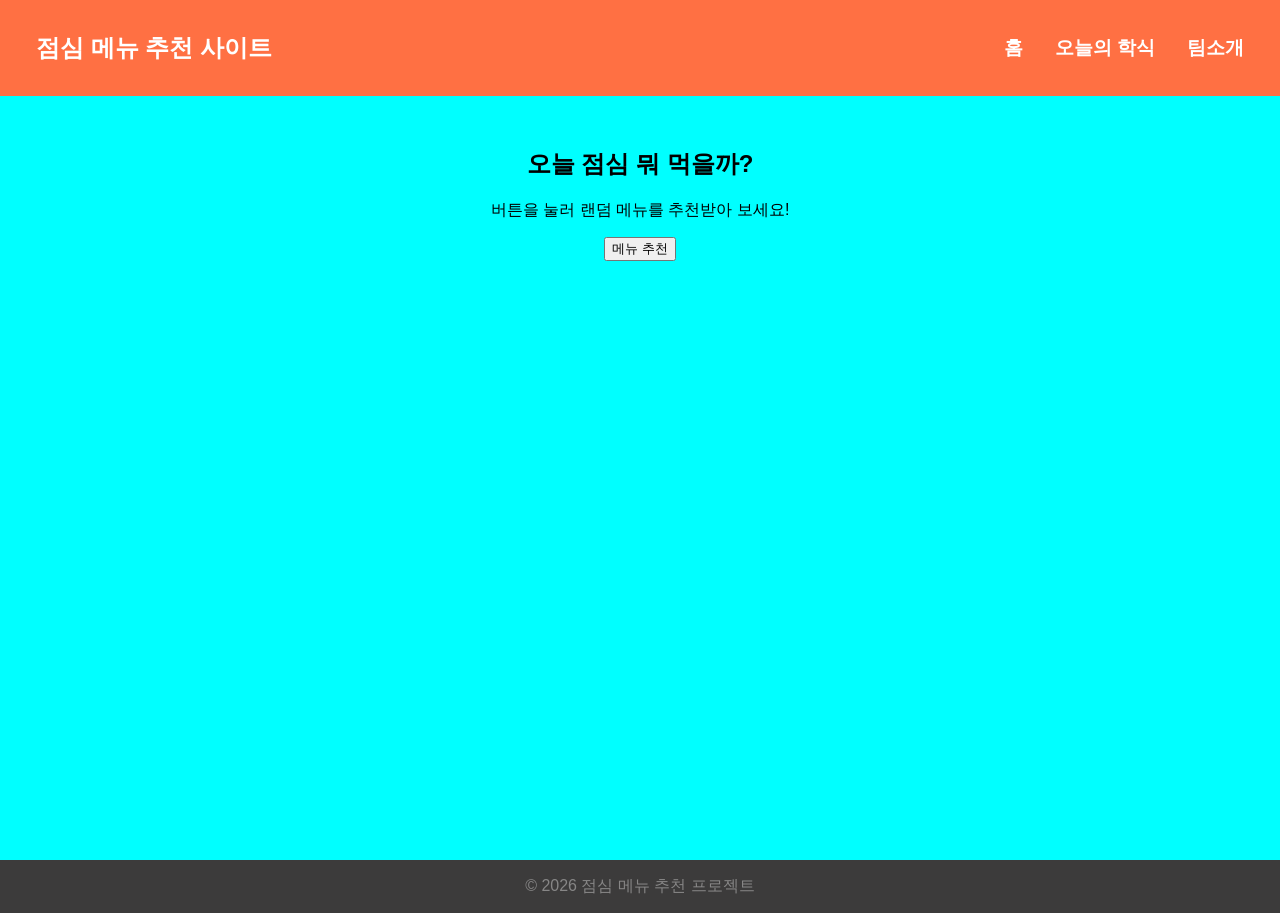
==== index.html @ a855310a "1st" ====
<!doctype html>
<html lang="ko">
  <head>
    <meta charset="UTF-8" />
    <title>점심 메뉴 추천</title>
    <link rel="stylesheet" href="style.css" />
  </head>
  <body>
    <header>
      <div class="header-container">
        <h1>점심 메뉴 추천 사이트</h1>
        <nav>
          <ul>
            <li><a href="index.html">홈</a></li>
            <li>
              <a
                href="https://joongbu.ac.kr/diet/index.es?mid=a10406030000&p=C&d=2026-04-07"
                >오늘의 학식</a
              >
            </li>
            <li><a href="team.html">팀소개</a></li>
          </ul>
        </nav>
      </div>
    </header>

    <main>
      <section class="intro">
        <h2>오늘 점심 뭐 먹을까?</h2>
        <p>버튼을 눌러 랜덤 메뉴를 추천받아 보세요!</p>
        <button onclick="recommendMenu()">메뉴 추천</button>
        <div id="result-card" class="menu-card hidden"></div>
      </section>
    </main>

    <footer>
      <p>© 2026 점심 메뉴 추천 프로젝트</p>
    </footer>

    <script>
      const menus = [
        {
          name: '비빔밥',
          desc: '다양한 나물과 고추장을 곁들인 영양식',
          img: 'images/bibimbap.jpg',
        },
        {
          name: '김치찌개',
          desc: '얼큰하고 따뜻한 국물 요리',
          img: 'images/kimchi.jpg',
        },
        {
          name: '불고기',
          desc: '달콤 짭짤한 소고기 요리',
          img: 'images/bulgogi.jpg',
        },
        {
          name: '짜장면',
          desc: '춘장의 깊은 맛이 나는 면 요리',
          img: 'images/jajang.jpg',
        },
        {
          name: '짬뽕',
          desc: '얼큰한 국물과 해산물이 가득한 면 요리',
          img: 'images/jjamppong.jpg',
        },
        {
          name: '탕수육',
          desc: '겉은 바삭, 속은 촉촉한 고기 튀김',
          img: 'images/tangsuyuk.jpg',
        },
        {
          name: '초밥',
          desc: '신선한 생선과 밥의 조화',
          img: 'images/sushi.jpg',
        },
        {
          name: '라멘',
          desc: '진한 국물과 면발의 일본식 요리',
          img: 'images/ramen.jpg',
        },
        {
          name: '우동',
          desc: '굵은 면발과 시원한 국물',
          img: 'images/udon.jpg',
        },
        {
          name: '파스타',
          desc: '크림, 토마토, 오일 등 다양한 소스',
          img: 'images/pasta.jpg',
        },
        {
          name: '스테이크',
          desc: '육즙 가득한 서양식 고기 요리',
          img: 'images/steak.jpg',
        },
        {
          name: '피자',
          desc: '치즈와 토핑이 가득한 대표 양식',
          img: 'images/pizza.jpg',
        },
        {
          name: '샐러드',
          desc: '신선한 채소와 드레싱',
          img: 'images/salad.jpg',
        },
      ]

      function recommendMenu() {
        const randomIndex = Math.floor(Math.random() * menus.length)
        const menu = menus[randomIndex]
        const card = document.getElementById('result-card')

        card.innerHTML = `
        <img src="${menu.img}" alt="${menu.name}">
        <h3>${menu.name}</h3>
        <p>${menu.desc}</p>
      `
        card.classList.remove('hidden')
        card.classList.add('show')
      }
    </script>
  </body>
</html>
---- style.css ----
body {
  font-family: 'Arial', sans-serif;
  margin: 0;
  padding: 0;
}

header {
  background-color: #ff7043;
  color: white;
  padding: 1rem;
  text-align: center;
}

.header-container {
  display: flex;
  justify-content: space-between;
  align-items: center;
  margin: 0 auto;
}

header h1 {
  margin-left: 20px;
  font-size: 1.5rem;
}

main {
  height: 700px;
  background-color: aqua;
}

footer {
  margin: 0;
  background-color: rgb(60, 59, 59);
  color: rgba(255, 255, 255, 0.385);
  text-align: center;
  padding: 1rem;
}

footer p {
  margin: 0; /* 기본 여백 제거 */
}

nav ul {
  font-size: larger;
  list-style: none;
  margin-right: 20px;
  display: flex;
  justify-content: right;
  gap: 2rem;
}

nav a {
  color: white;
  text-decoration: none;
  font-weight: bold;
}

nav a:hover {
  text-decoration: underline;
}

main {
  padding: 2rem;
  text-align: center;
}

.menu-grid {
  display: grid;
  grid-template-columns: repeat(auto-fit, minmax(200px, 1fr));
  gap: 1rem;
}

.menu-card {
  border: 1px solid #ddd;
  border-radius: 8px;
  padding: 1rem;
  background-color: #f9f9f9;
}

.menu-card img {
  max-width: 100%;
  border-radius: 8px;
}

/* 반응형 */
@media (max-width: 600px) {
  nav ul {
    flex-direction: column;
  }
}

.menu-card {
  border: 1px solid #ddd;
  border-radius: 8px;
  padding: 1rem;
  background-color: #fff;
  max-width: 300px;
  margin: 1rem auto;
  text-align: center;
  box-shadow: 0 4px 8px rgba(0, 0, 0, 0.1);
  opacity: 0;
  transform: scale(0.8);
  transition: all 0.5s ease;
}

.menu-card img {
  max-width: 100%;
  border-radius: 8px;
}

.menu-card.show {
  opacity: 1;
  transform: scale(1);
}

.hidden {
  display: none;
}
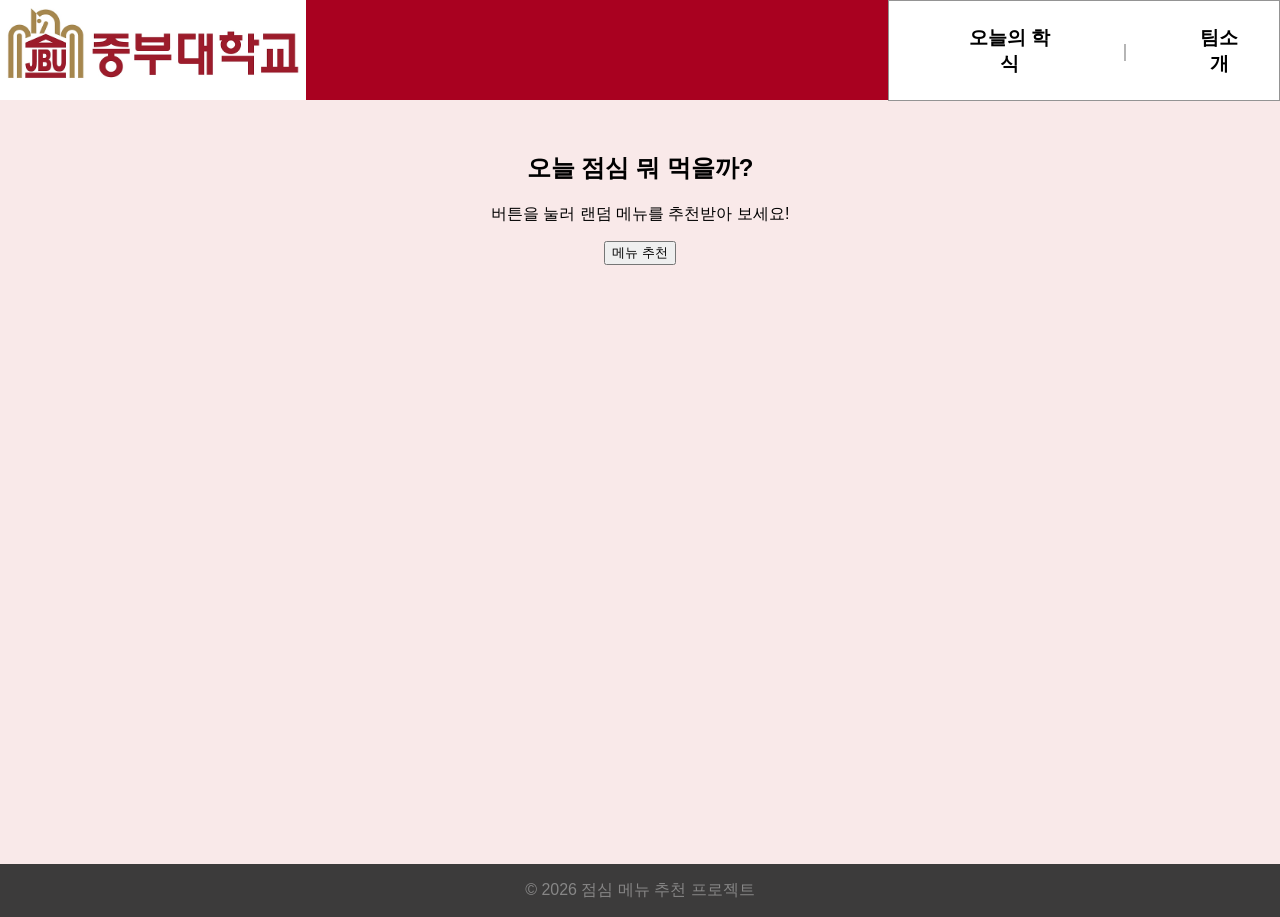
==== commit 1d14deee: "first commit" ====
--- a/index.html
+++ b/index.html
@@ -8,16 +8,16 @@
   <body>
     <header>
       <div class="header-container">
-        <h1>점심 메뉴 추천 사이트</h1>
+        <a href="index.html"> <img src="img/다운로드.jfif" alt="" /></a>
         <nav>
           <ul>
-            <li><a href="index.html">홈</a></li>
             <li>
               <a
                 href="https://joongbu.ac.kr/diet/index.es?mid=a10406030000&p=C&d=2026-04-07"
                 >오늘의 학식</a
               >
             </li>
+            <li id="divider">|</li>
             <li><a href="team.html">팀소개</a></li>
           </ul>
         </nav>
@@ -37,88 +37,6 @@
       <p>© 2026 점심 메뉴 추천 프로젝트</p>
     </footer>
 
-    <script>
-      const menus = [
-        {
-          name: '비빔밥',
-          desc: '다양한 나물과 고추장을 곁들인 영양식',
-          img: 'images/bibimbap.jpg',
-        },
-        {
-          name: '김치찌개',
-          desc: '얼큰하고 따뜻한 국물 요리',
-          img: 'images/kimchi.jpg',
-        },
-        {
-          name: '불고기',
-          desc: '달콤 짭짤한 소고기 요리',
-          img: 'images/bulgogi.jpg',
-        },
-        {
-          name: '짜장면',
-          desc: '춘장의 깊은 맛이 나는 면 요리',
-          img: 'images/jajang.jpg',
-        },
-        {
-          name: '짬뽕',
-          desc: '얼큰한 국물과 해산물이 가득한 면 요리',
-          img: 'images/jjamppong.jpg',
-        },
-        {
-          name: '탕수육',
-          desc: '겉은 바삭, 속은 촉촉한 고기 튀김',
-          img: 'images/tangsuyuk.jpg',
-        },
-        {
-          name: '초밥',
-          desc: '신선한 생선과 밥의 조화',
-          img: 'images/sushi.jpg',
-        },
-        {
-          name: '라멘',
-          desc: '진한 국물과 면발의 일본식 요리',
-          img: 'images/ramen.jpg',
-        },
-        {
-          name: '우동',
-          desc: '굵은 면발과 시원한 국물',
-          img: 'images/udon.jpg',
-        },
-        {
-          name: '파스타',
-          desc: '크림, 토마토, 오일 등 다양한 소스',
-          img: 'images/pasta.jpg',
-        },
-        {
-          name: '스테이크',
-          desc: '육즙 가득한 서양식 고기 요리',
-          img: 'images/steak.jpg',
-        },
-        {
-          name: '피자',
-          desc: '치즈와 토핑이 가득한 대표 양식',
-          img: 'images/pizza.jpg',
-        },
-        {
-          name: '샐러드',
-          desc: '신선한 채소와 드레싱',
-          img: 'images/salad.jpg',
-        },
-      ]
-
-      function recommendMenu() {
-        const randomIndex = Math.floor(Math.random() * menus.length)
-        const menu = menus[randomIndex]
-        const card = document.getElementById('result-card')
-
-        card.innerHTML = `
-        <img src="${menu.img}" alt="${menu.name}">
-        <h3>${menu.name}</h3>
-        <p>${menu.desc}</p>
-      `
-        card.classList.remove('hidden')
-        card.classList.add('show')
-      }
-    </script>
+    <script src="main.js"></script>
   </body>
 </html>
--- a/style.css
+++ b/style.css
@@ -5,9 +5,8 @@
 }
 
 header {
-  background-color: #ff7043;
-  color: white;
-  padding: 1rem;
+  width: auto;
+  background-color: #a90120;
   text-align: center;
 }
 
@@ -15,17 +14,53 @@
   display: flex;
   justify-content: space-between;
   align-items: center;
-  margin: 0 auto;
+  height: 100px;
 }
 
-header h1 {
-  margin-left: 20px;
-  font-size: 1.5rem;
+header img {
+  width: 100%;
+  height: 104px;
+}
+
+nav ul {
+  width: 350px;
+  font-size: larger;
+  list-style: none;
+  display: flex;
+  justify-content: center;
+  border: rgba(0, 0, 0, 0.421) solid 1px;
+  align-content: center;
+  height: 99px;
+  background-color: #fff;
+}
+
+nav li {
+  height: 100px;
+  padding-right: 2rem;
+  padding-left: 2rem;
+  align-content: center;
+}
+
+nav a {
+  color: black;
+  text-decoration: none;
+  font-weight: bold;
+}
+
+nav a:hover {
+  text-decoration: underline;
+  color: #a90120;
+}
+
+#divider {
+  color: rgba(0, 0, 0, 0.377);
 }
 
 main {
   height: 700px;
-  background-color: aqua;
+  background-color: #f9e9e9;
+  padding: 2rem;
+  text-align: center;
 }
 
 footer {
@@ -38,30 +73,6 @@
 
 footer p {
   margin: 0; /* 기본 여백 제거 */
-}
-
-nav ul {
-  font-size: larger;
-  list-style: none;
-  margin-right: 20px;
-  display: flex;
-  justify-content: right;
-  gap: 2rem;
-}
-
-nav a {
-  color: white;
-  text-decoration: none;
-  font-weight: bold;
-}
-
-nav a:hover {
-  text-decoration: underline;
-}
-
-main {
-  padding: 2rem;
-  text-align: center;
 }
 
 .menu-grid {
@@ -80,13 +91,6 @@
 .menu-card img {
   max-width: 100%;
   border-radius: 8px;
-}
-
-/* 반응형 */
-@media (max-width: 600px) {
-  nav ul {
-    flex-direction: column;
-  }
 }
 
 .menu-card {
@@ -116,3 +120,62 @@
 .hidden {
   display: none;
 }
+
+.team-flex {
+  display: flex;
+  gap: 60px;
+}
+
+.team-card {
+  flex: 1;
+  border: 1px solid #333;
+  padding: 10px;
+}
+
+@media (max-width: 700px) {
+  header {
+    margin-bottom: 133px;
+  }
+
+  .header-container {
+    background-color: #fff;
+    justify-content: center;
+  }
+
+  nav ul {
+    flex-direction: column;
+    background-color: #fff; /* 흰색 배경 */
+    position: absolute;
+    top: 80px;
+    right: 0;
+    width: 100%; /* 화면 전체 너비 */
+    padding: 1rem;
+  }
+
+  nav li {
+    padding: 1rem 0;
+    text-align: center;
+    border-bottom: 1px solid #ddd;
+  }
+
+  nav li:last-child {
+    border-bottom: none;
+  }
+
+  nav a {
+    color: #333; /* 흰 배경에서 잘 보이도록 글자색 변경 */
+    font-size: 1.2rem;
+  }
+
+  nav a:hover {
+    color: #a90120;
+  }
+
+  #divider {
+    display: none;
+  }
+
+  main {
+    height: 450px;
+  }
+}
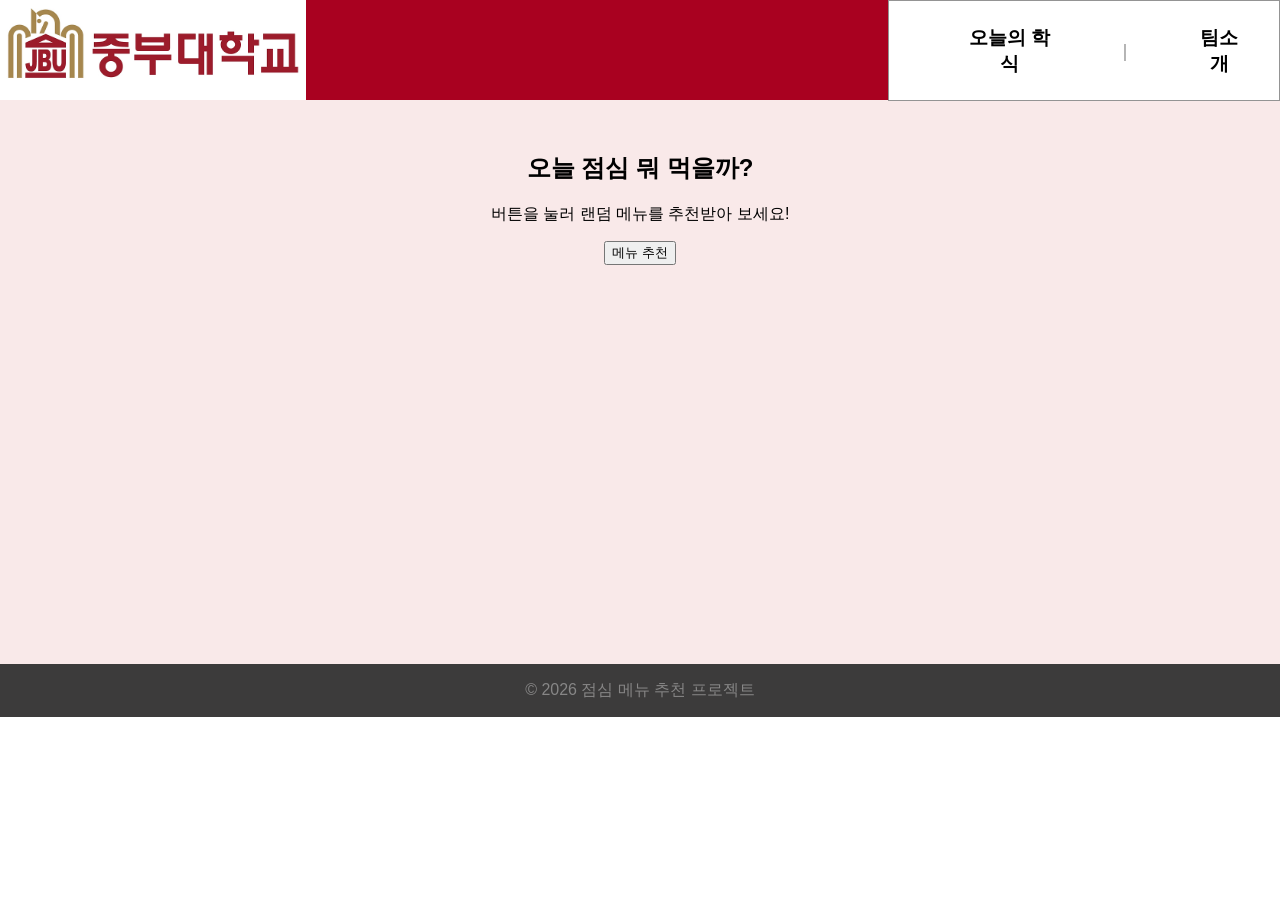
==== commit 144336bf: "device-width-update" ====
--- a/index.html
+++ b/index.html
@@ -3,6 +3,7 @@
   <head>
     <meta charset="UTF-8" />
     <title>점심 메뉴 추천</title>
+    <meta name="viewport" content="width=device-width, initial-scale=1.0" />
     <link rel="stylesheet" href="style.css" />
   </head>
   <body>
--- a/style.css
+++ b/style.css
@@ -57,7 +57,7 @@
 }
 
 main {
-  height: 700px;
+  height: 500px;
   background-color: #f9e9e9;
   padding: 2rem;
   text-align: center;
